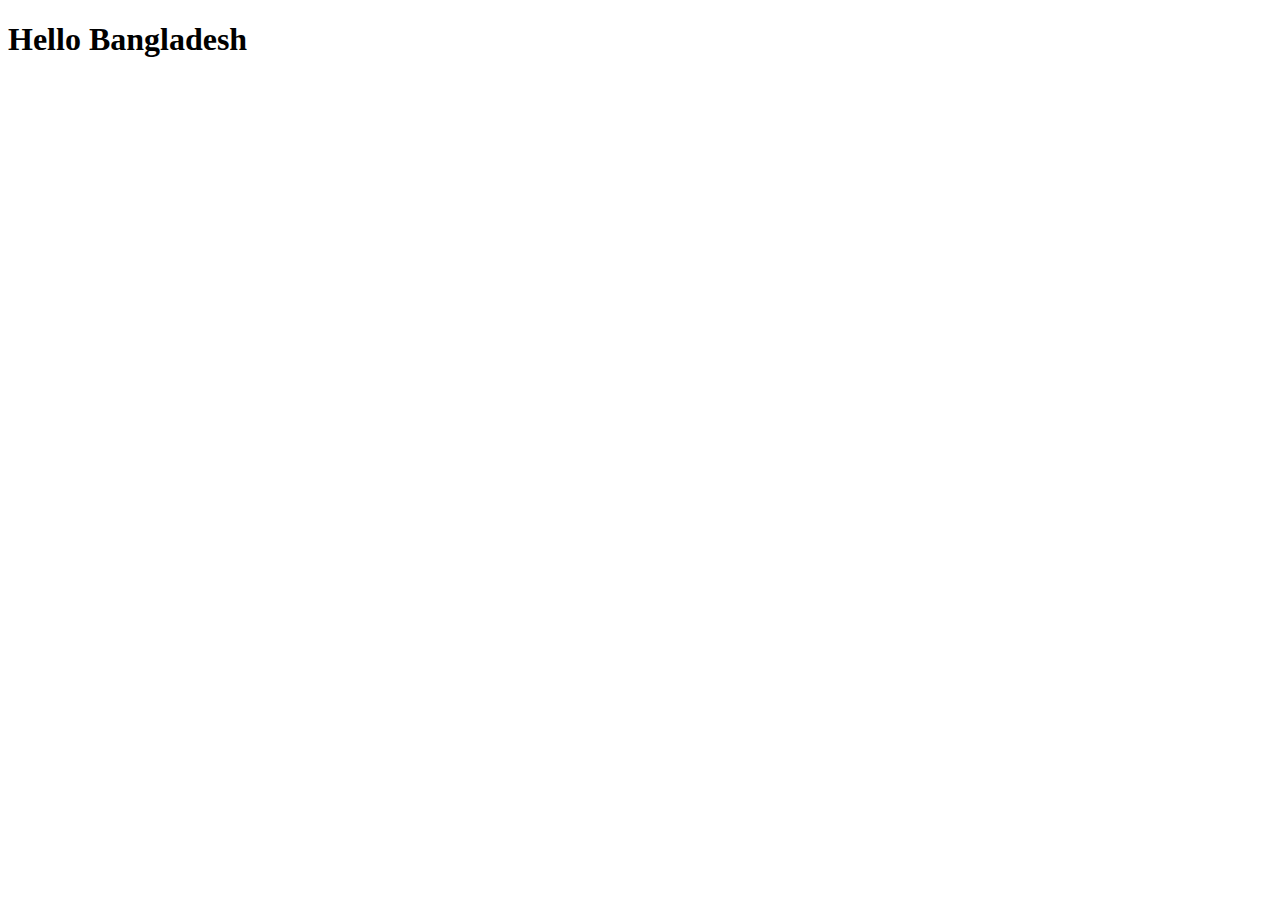
==== index.html @ 67090962 "All about Variable" ====
<!DOCTYPE html>
<html lang="en">
<head>
    <meta charset="UTF-8">
    <meta name="viewport" content="width=device-width, initial-scale=1.0">
    <title>Javascript</title>
    <link rel="stylesheet" href="style.css">
</head>
<body>
 <h1>Hello Bangladesh</h1>

 <script src="app.js"></script>   
</body>
</html>
---- style.css ----
/* h1{
    text-align: center;
    font-size: 100px;
} */
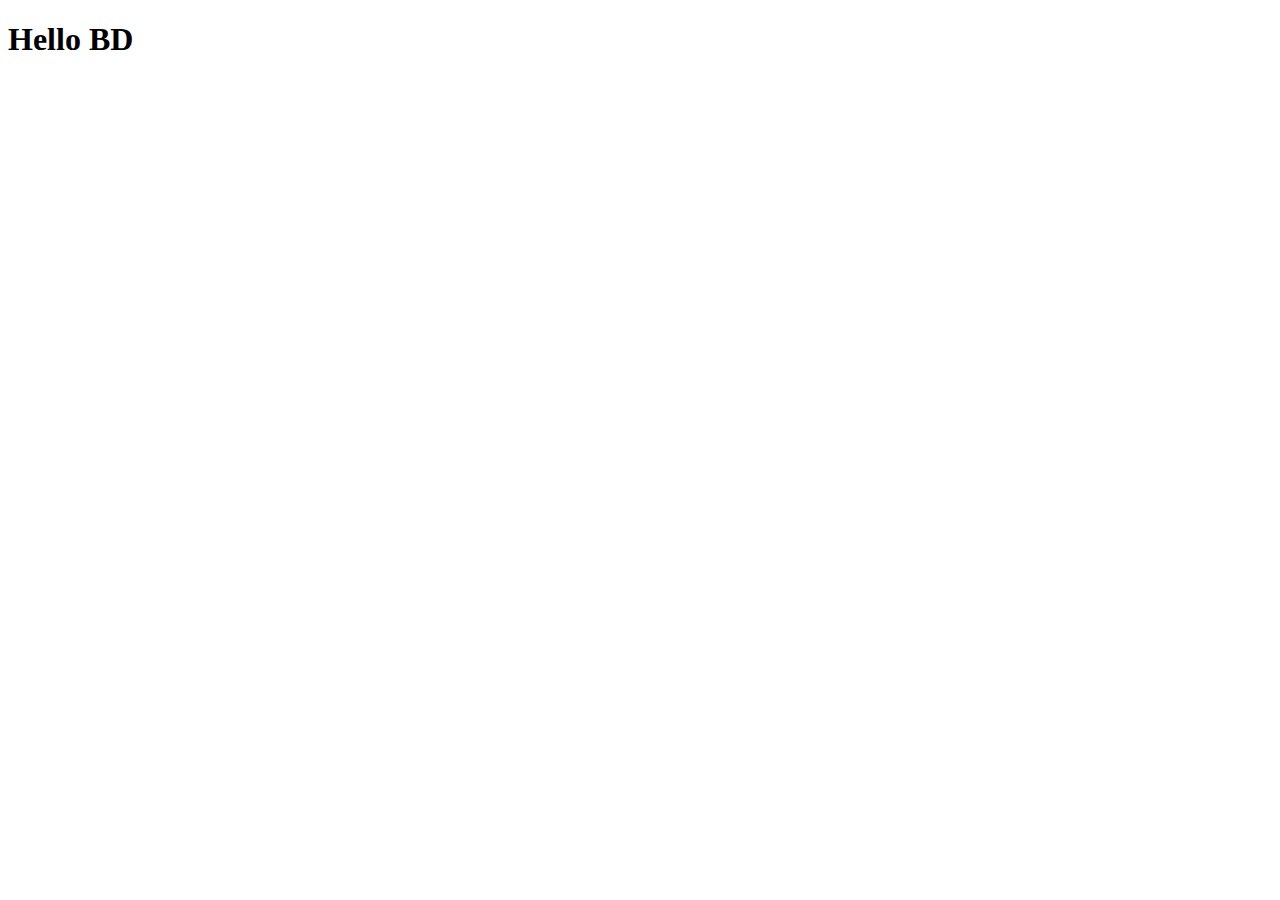
==== commit 0316214e: "MOd" ====
--- a/index.html
+++ b/index.html
@@ -7,8 +7,8 @@
     <link rel="stylesheet" href="style.css">
 </head>
 <body>
- <h1>Hello Bangladesh</h1>
+ <h1>Hello BD</h1>
 
  <script src="app.js"></script>   
 </body>
-</html>+</html>
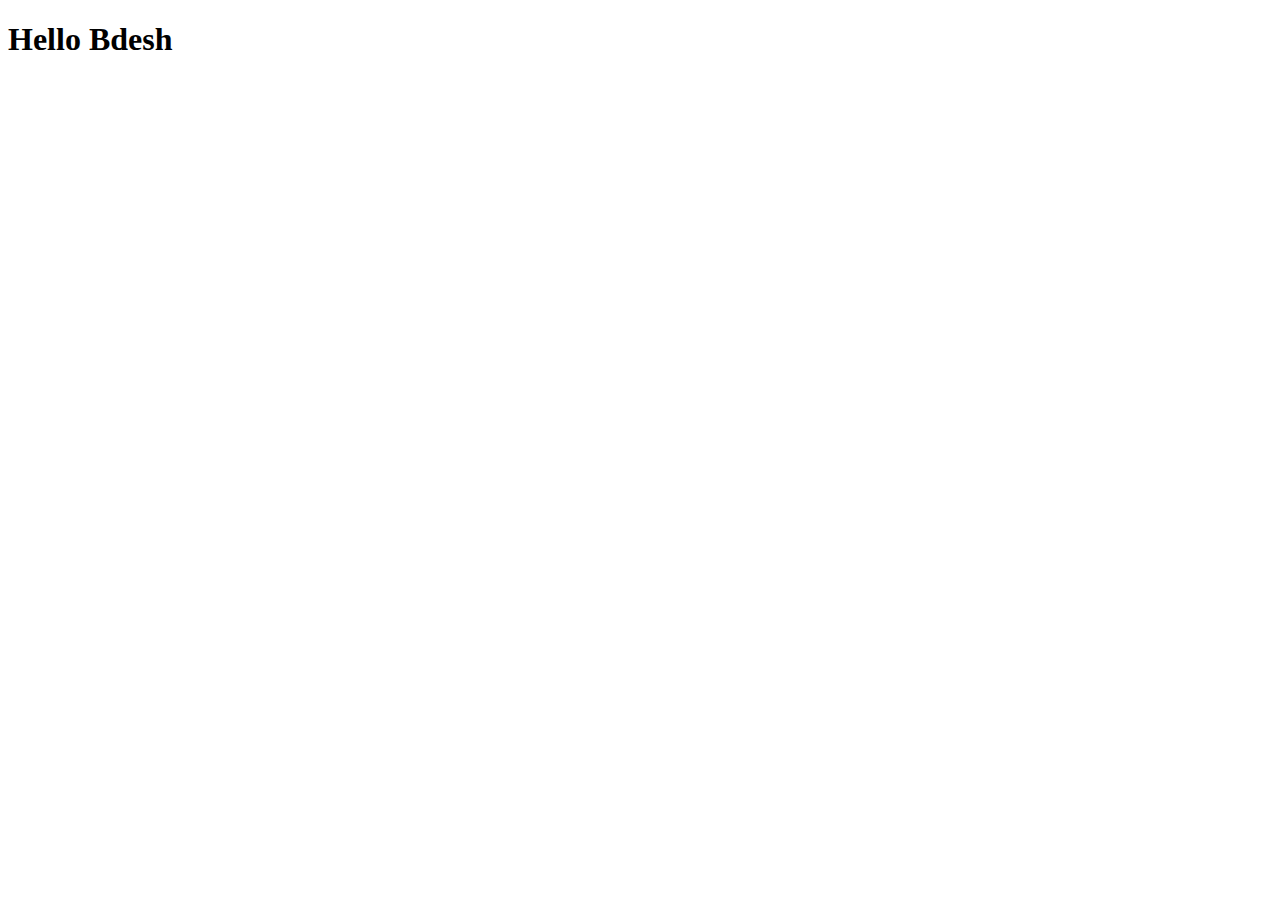
==== commit e75a8129: "fn" ====
--- a/index.html
+++ b/index.html
@@ -7,8 +7,8 @@
     <link rel="stylesheet" href="style.css">
 </head>
 <body>
- <h1>Hello BD</h1>
+ <h1>Hello Bdesh</h1>
 
  <script src="app.js"></script>   
 </body>
-</html>
+</html>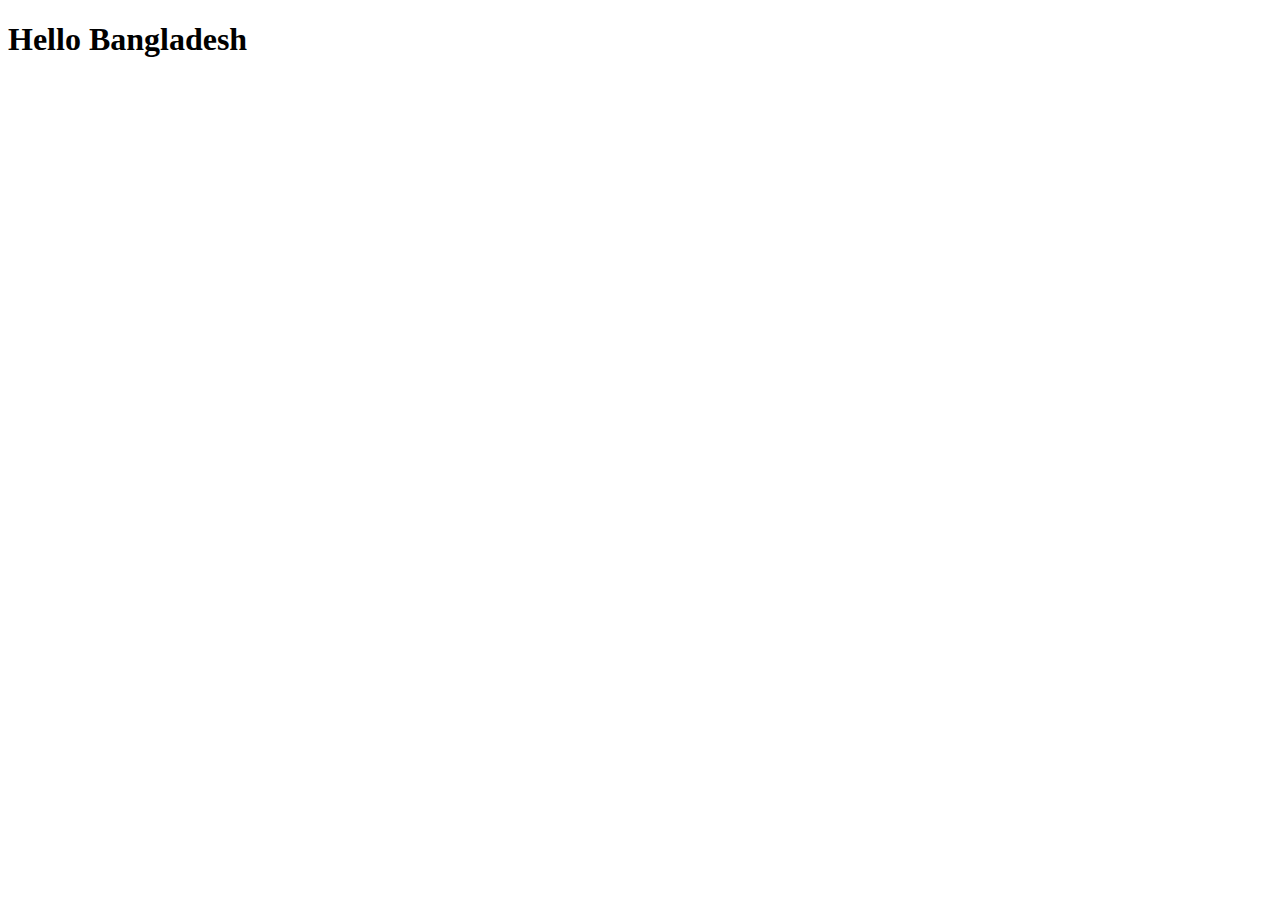
==== commit 19a05971: "simple change" ====
--- a/index.html
+++ b/index.html
@@ -7,7 +7,7 @@
     <link rel="stylesheet" href="style.css">
 </head>
 <body>
- <h1>Hello Bdesh</h1>
+ <h1>Hello Bangladesh</h1>
 
  <script src="app.js"></script>   
 </body>
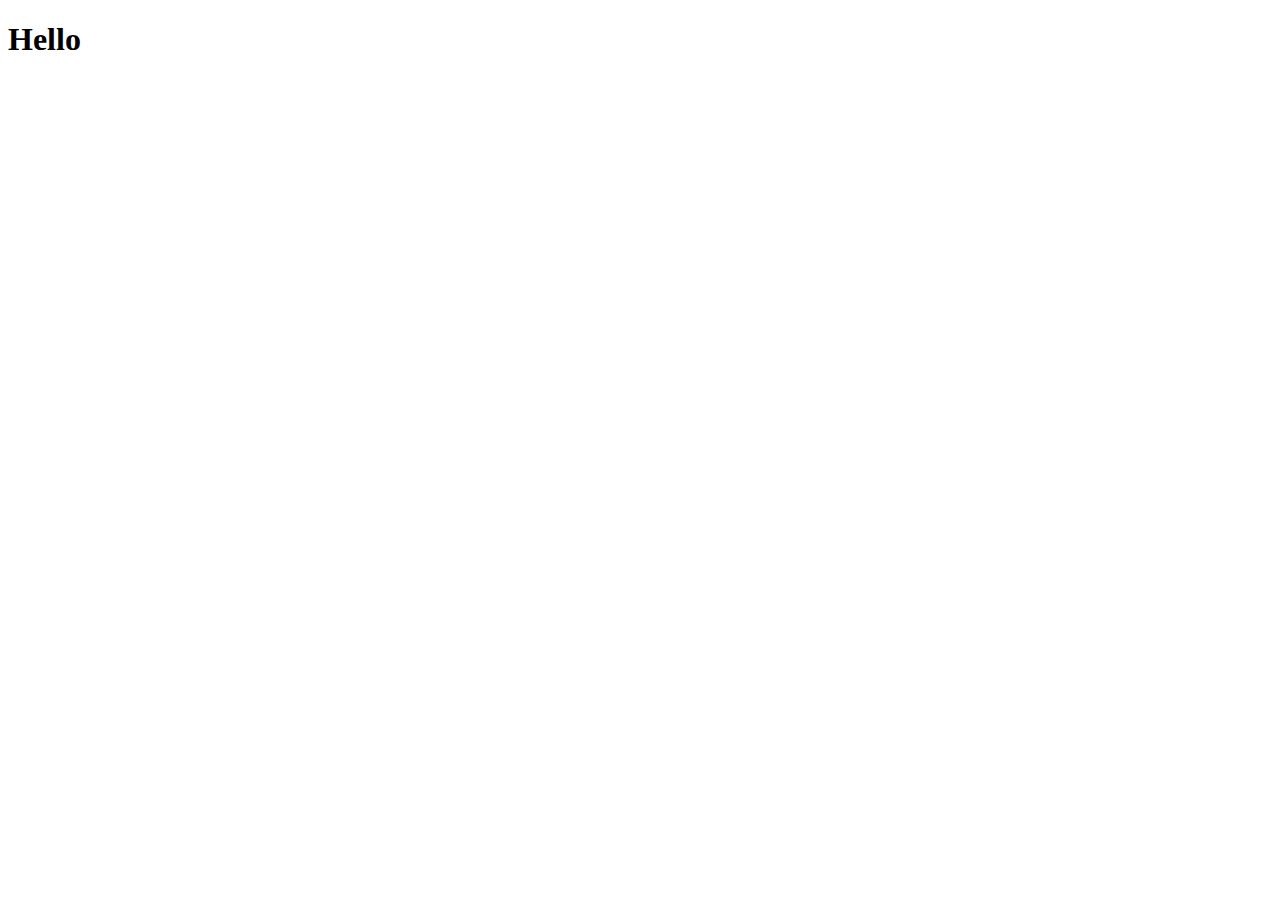
==== commit 7ad4f08d: "Changing Main" ====
--- a/index.html
+++ b/index.html
@@ -7,7 +7,7 @@
     <link rel="stylesheet" href="style.css">
 </head>
 <body>
- <h1>Hello Bangladesh</h1>
+ <h1>Hello</h1>
 
  <script src="app.js"></script>   
 </body>
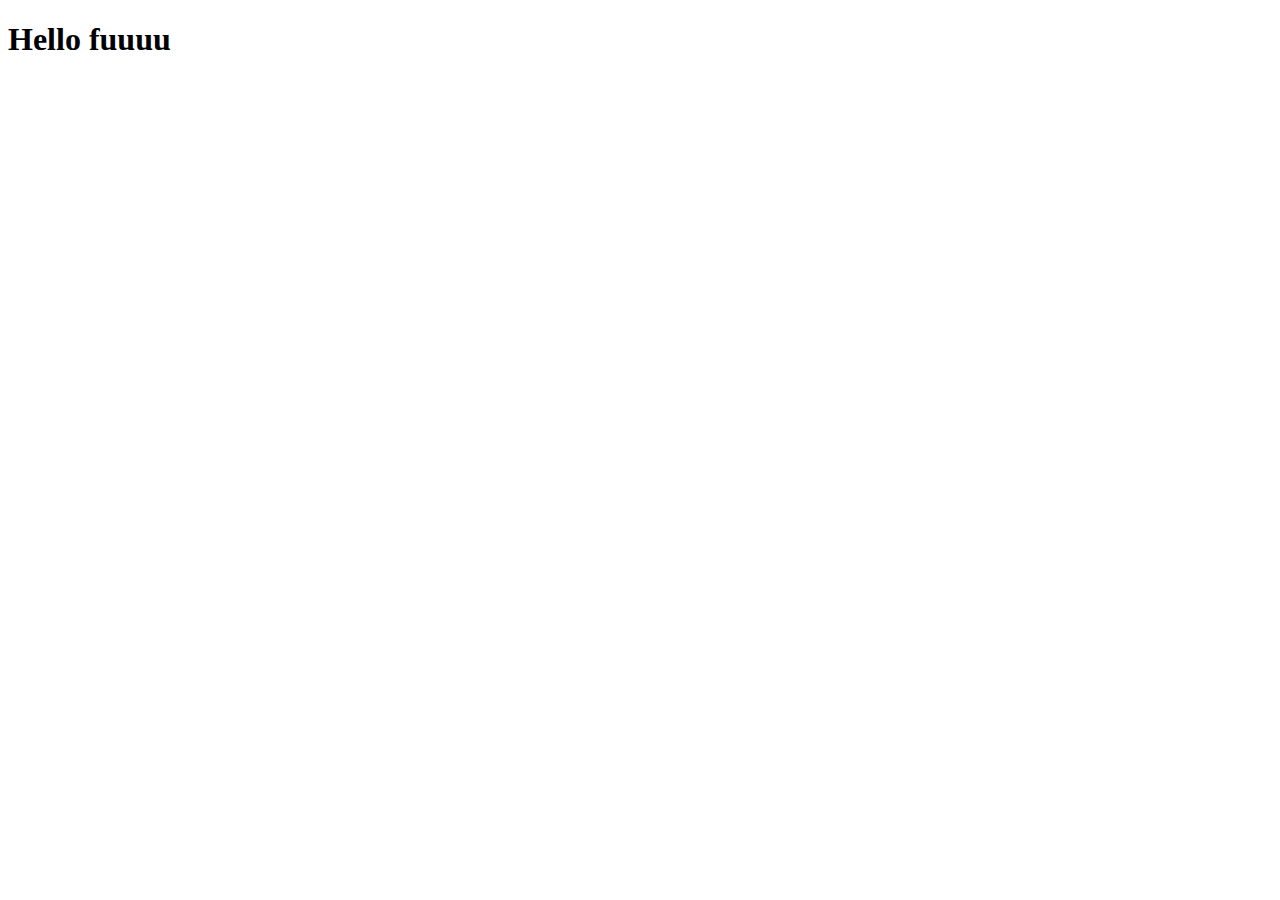
==== commit 603d5e5a: "fuuuu" ====
--- a/index.html
+++ b/index.html
@@ -7,7 +7,7 @@
     <link rel="stylesheet" href="style.css">
 </head>
 <body>
- <h1>Hello</h1>
+ <h1>Hello fuuuu</h1>
 
  <script src="app.js"></script>   
 </body>
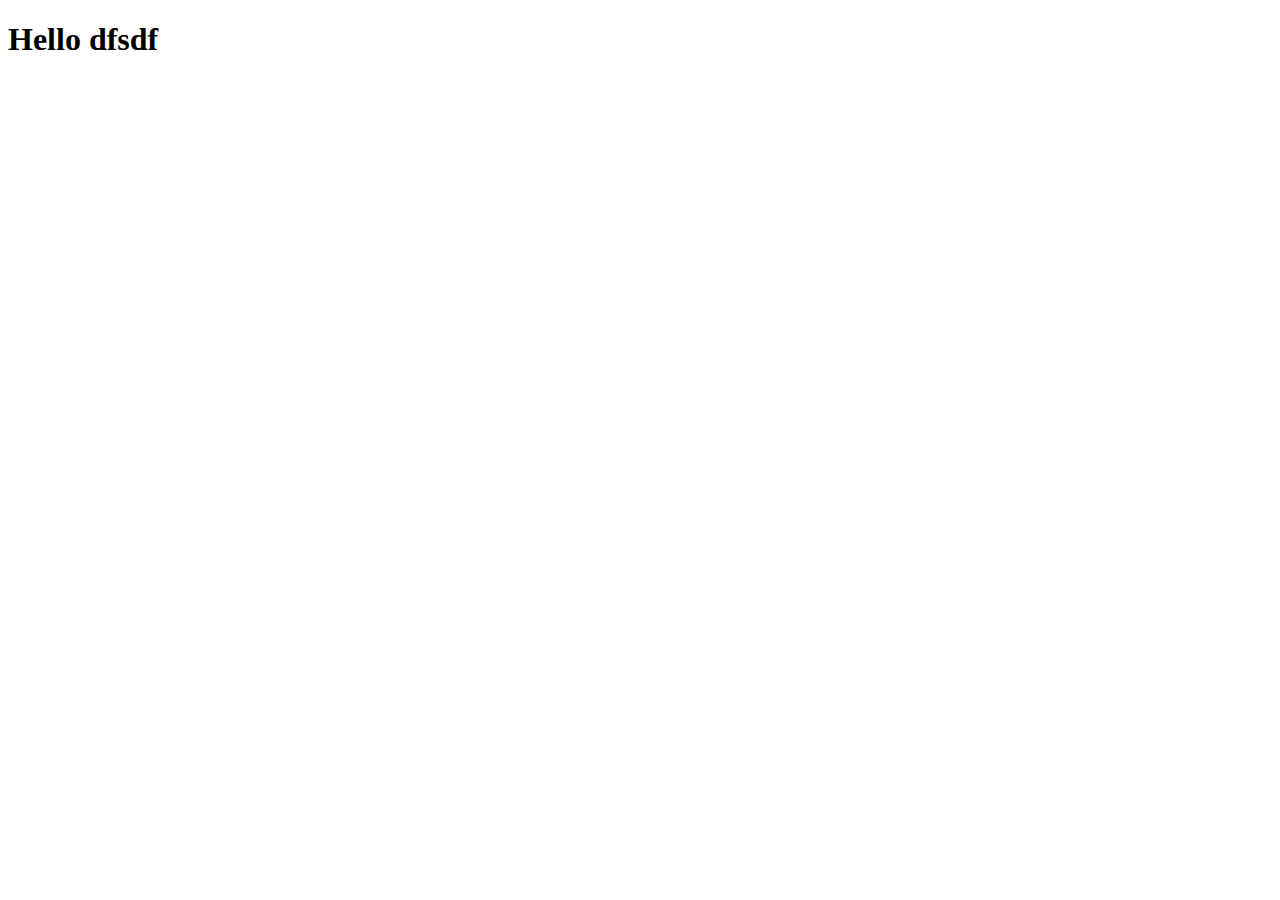
==== commit 6e6c9e5c: "Changes in HTML" ====
--- a/index.html
+++ b/index.html
@@ -7,7 +7,7 @@
     <link rel="stylesheet" href="style.css">
 </head>
 <body>
- <h1>Hello fuuuu</h1>
+ <h1>Hello dfsdf</h1>
 
  <script src="app.js"></script>   
 </body>
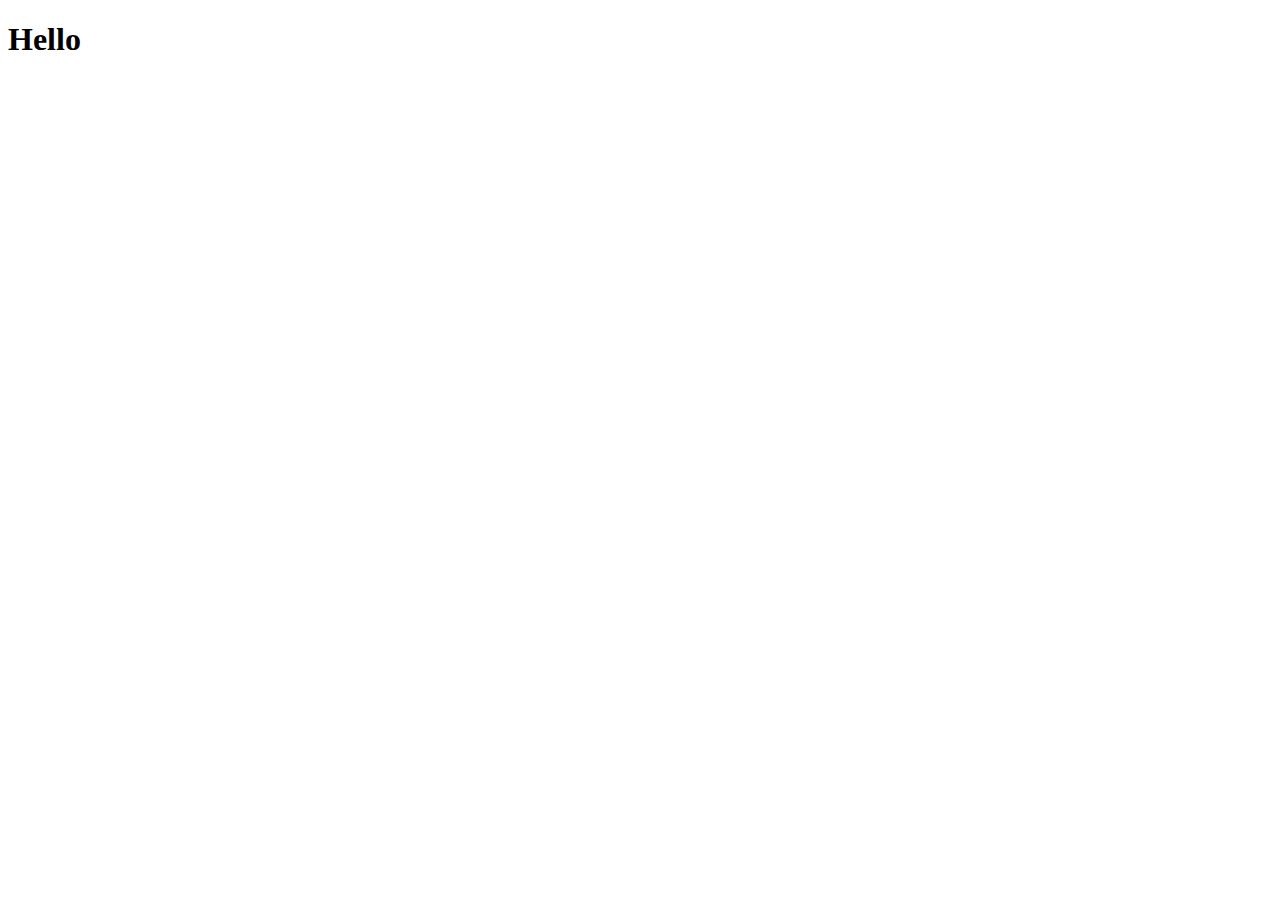
==== commit dba8e4af: "scng" ====
--- a/index.html
+++ b/index.html
@@ -7,7 +7,7 @@
     <link rel="stylesheet" href="style.css">
 </head>
 <body>
- <h1>Hello dfsdf</h1>
+ <h1>Hello</h1>
 
  <script src="app.js"></script>   
 </body>
